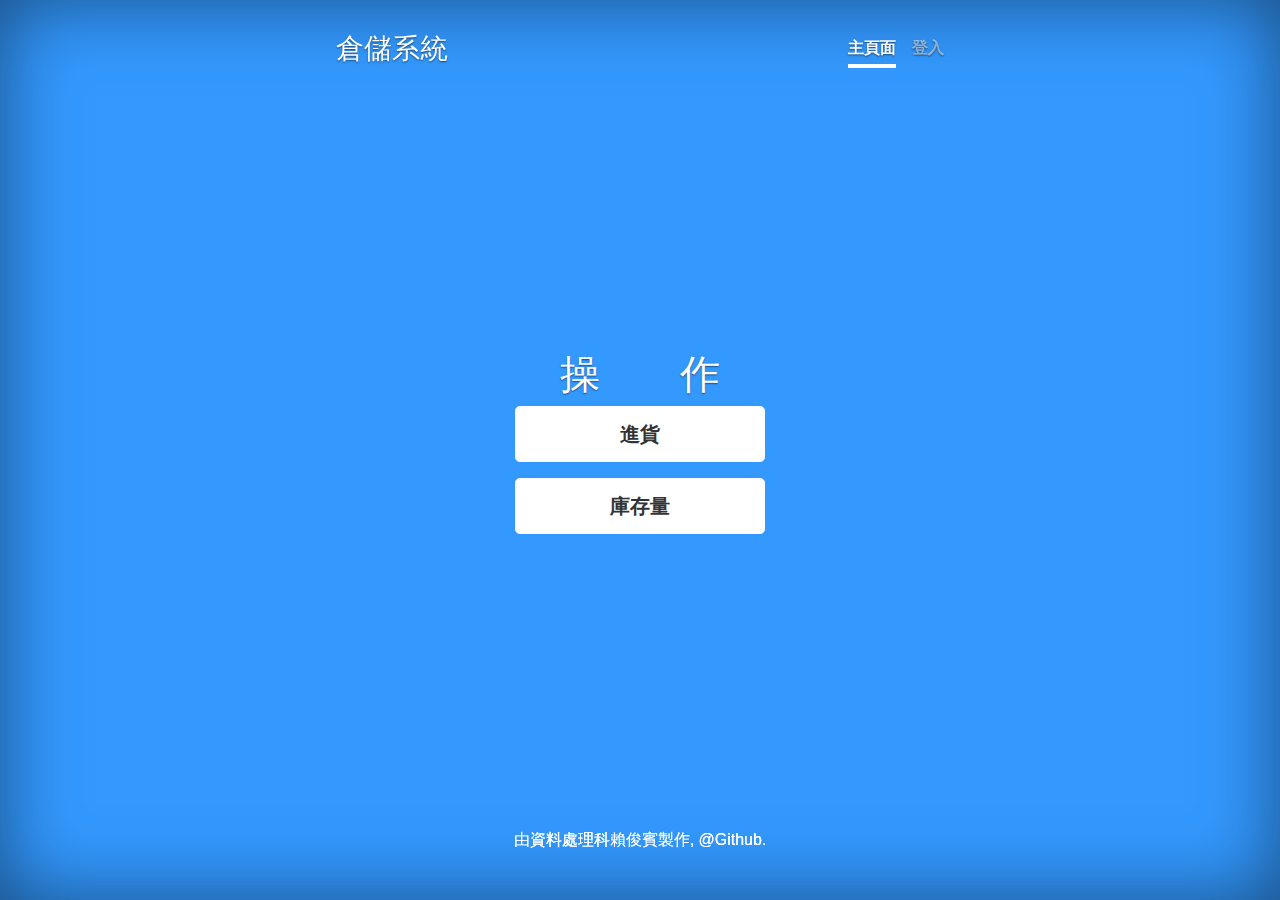
==== index.html @ dce397a1 "第一次提交，首頁可切換主頁與登入介面" ====
<!doctype html>
<html lang="en">
  <head>
    <meta charset="utf-8">
    <meta name="viewport" content="width=device-width, initial-scale=1, shrink-to-fit=no">
    <meta name="description" content="">
    <meta name="author" content="">
    <title>倉儲系統</title>
    <link href="./framework/bootstrap-4.0.0-beta.2/dist/css/bootstrap.min.css" rel="stylesheet">
    <link href="./css/main.css" rel="stylesheet">
    <link rel="stylesheet" href="./js/jquery/jquery-ui.css">
    <link rel="stylesheet" href="./js/jquery/jquery-ui.theme.css">
    <link rel="stylesheet" href="./js/jquery/jquery-ui.structure.css">
    <script src="./js/jquery/external/jquery-3.2.1.min.js"></script>
    <script src="./js/jquery/jquery-ui.min.js"></script>
    <script src="./framework/bootstrap-4.0.0-beta.2/dist/js/bootstrap.js"></script>
    <script src="./js/main.js"></script>
    <script>
      
    </script>
  </head>

  <body>

    <div class="site-wrapper">

      <div class="site-wrapper-inner">

        <div class="cover-container">

          <header class="masthead clearfix">
            <div class="inner">
              <h3 class="masthead-brand">倉儲系統</h3>
              <nav class="nav nav-masthead">
                <a class="nav-link" href="#" va="home">主頁面</a>
                <a class="nav-link" href="#" va="Login">登入</a>
              </nav>
            </div>
          </header>

          <div type="home" class="inner cover content">
            <h1 class="cover-heading">操　　作</h1>
           <p class="lead">
              <a href="#" class="btn btn-lg btn-secondary">進貨</a>
            </p>
            <p class="lead">
          <a href="#" class="btn btn-lg btn-secondary">庫存量</a>
            </p>
          </div>
          <div type="Login" class="inner cover content">
            <h1 class="cover-heading">登　　入</h1>
            <form action="d" method="post" onsubmit="return onLogin()">
            <p class="lead">
              <input class="form-control" type="text" name="username" placeholder="請輸入帳號">
            </p>
            <p class="lead">
              <input class="form-control" type="text" name="password" placeholder="請輸入密碼">
            </p>
            <p class="lead">
              <button type="submit" class="btn btn-dark loginBtn">登入</button>
            </p>
            </form>
          </div>
          <footer class="mastfoot">
            <div class="inner">
              <p>由<a href="http://dp.kpvs.ntpc.edu.tw/bin/home.php">資料處理科</a>賴俊賓製作, <a href="https://github.com/xyz607xx">@Github</a>.</p>
            </div>
          </footer>

        </div>

      </div>

    </div>
  </body>
</html>
---- css/main.css ----
a,
a:focus,
a:hover {
  color: #fff;
}

.btn-secondary,
.btn-secondary:hover,
.btn-secondary:focus {
  color: #333;
  text-shadow: none; 
  background-color: #fff;
  border: .05rem solid #fff;
  width:40%;
}
.content{
	display:none;
}
.loginBtn{
	width:100%;
	cursor:pointer;
}
html,
body {
  height: 100%;
  background-color: #39F;
}
body {
  color: #fff;
  text-align: center;
  text-shadow: 0 .05rem .1rem rgba(0,0,0,.5);
}

.site-wrapper {
  display: table;
  width: 100%;
  height: 100%;
  min-height: 100%;
  box-shadow: inset 0 0 5rem rgba(0,0,0,.5);
}
.site-wrapper-inner {
  display: table-cell;
  vertical-align: top;
}
.cover-container {
  margin-right: auto;
  margin-left: auto;
}

.inner {
  padding: 2rem;
}


.masthead {
  margin-bottom: 2rem;
}

.masthead-brand {
  margin-bottom: 0;
}

.nav-masthead .nav-link {
  padding: .25rem 0;
  font-weight: 700;
  color: rgba(255,255,255,.5);
  background-color: transparent;
  border-bottom: .25rem solid transparent;
}

.nav-masthead .nav-link:hover,
.nav-masthead .nav-link:focus {
  border-bottom-color: rgba(255,255,255,.25);
}

.nav-masthead .nav-link + .nav-link {
  margin-left: 1rem;
}

.nav-masthead .active {
  color: #fff;
  border-bottom-color: #fff;
}

@media (min-width: 48em) {
  .masthead-brand {
    float: left;
  }
  .nav-masthead {
    float: right;
  }
}


.cover {
  padding: 0 1.5rem;
}
.cover .btn-lg {
  padding: .75rem 1.25rem;
  font-weight: 700;
}

.mastfoot {
  color: rgba(255,255,255,.5);
  text-shadow:0px 0px 0px #fff;
}

@media (min-width: 40em) {
  .masthead {
    position: fixed;
    top: 0;
  }
  .mastfoot {
    position: fixed;
    bottom: 0;
  }
  .site-wrapper-inner {
    vertical-align: middle;
  }
  .masthead,
  .mastfoot,
  .cover-container {
    width: 100%;
  }
}

@media (min-width: 62em) {
  .masthead,
  .mastfoot,
  .cover-container {
    width: 42rem;
  }
}
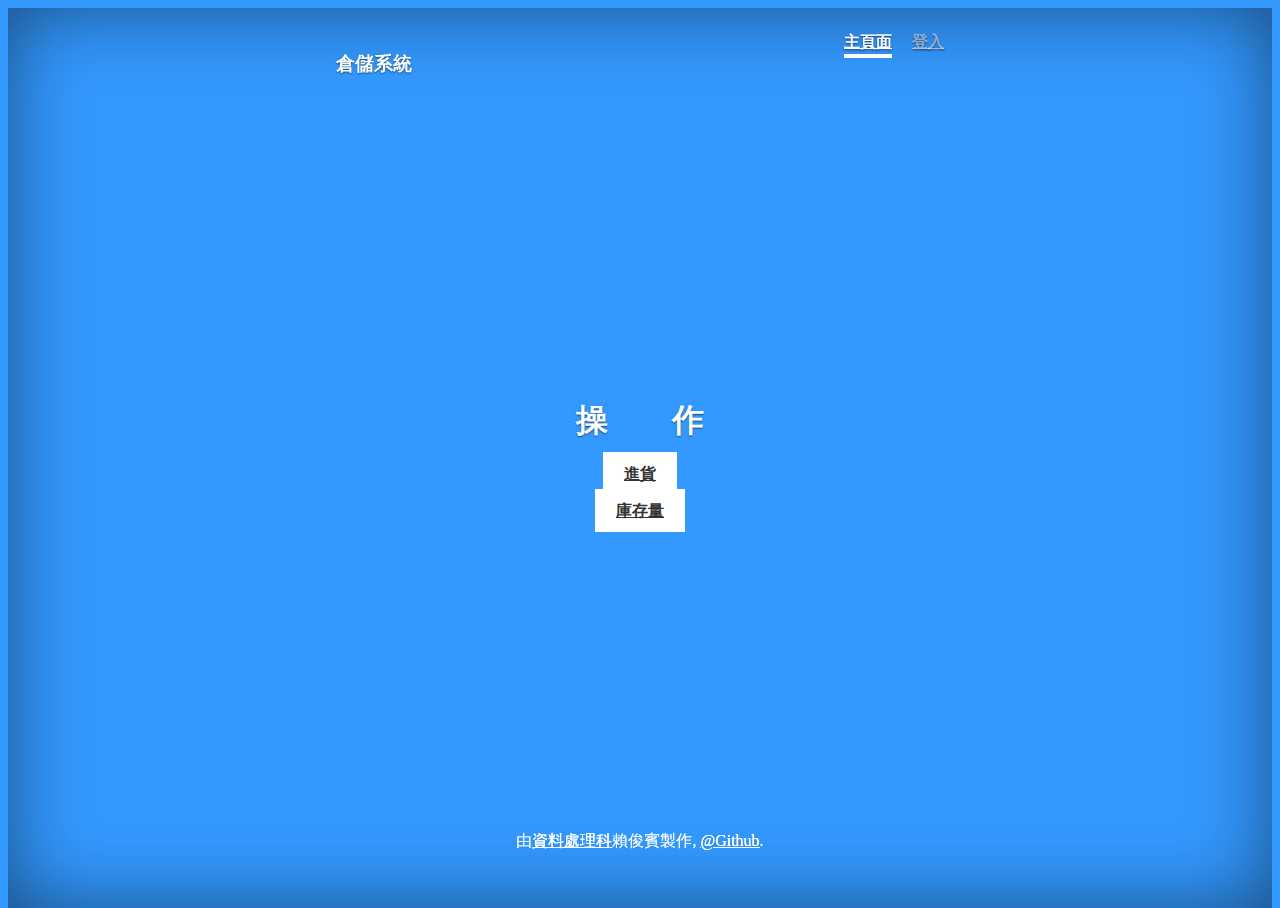
==== commit f60f3b69: "bootstrap改為使用線上連結" ====
--- a/index.html
+++ b/index.html
@@ -6,14 +6,14 @@
     <meta name="description" content="">
     <meta name="author" content="">
     <title>倉儲系統</title>
-    <link href="./framework/bootstrap-4.0.0-beta.2/dist/css/bootstrap.min.css" rel="stylesheet">
+    <link rel="stylesheet" href="https://maxcdn.bootstrapcdn.com/bootstrap/4.0.0-beta.2/css/bootstrap.min.css" integrity="sha384-PsH8R72JQ3SOdhVi3uxftmaW6Vc51MKb0q5P2rRUpPvrszuE4W1povHYgTpBfshb" crossorigin="anonymous">
     <link href="./css/main.css" rel="stylesheet">
     <link rel="stylesheet" href="./js/jquery/jquery-ui.css">
     <link rel="stylesheet" href="./js/jquery/jquery-ui.theme.css">
     <link rel="stylesheet" href="./js/jquery/jquery-ui.structure.css">
     <script src="./js/jquery/external/jquery-3.2.1.min.js"></script>
     <script src="./js/jquery/jquery-ui.min.js"></script>
-    <script src="./framework/bootstrap-4.0.0-beta.2/dist/js/bootstrap.js"></script>
+    <script src="https://maxcdn.bootstrapcdn.com/bootstrap/4.0.0-beta.2/js/bootstrap.min.js" integrity="sha384-alpBpkh1PFOepccYVYDB4do5UnbKysX5WZXm3XxPqe5iKTfUKjNkCk9SaVuEZflJ" crossorigin="anonymous"></script>
     <script src="./js/main.js"></script>
     <script>
       
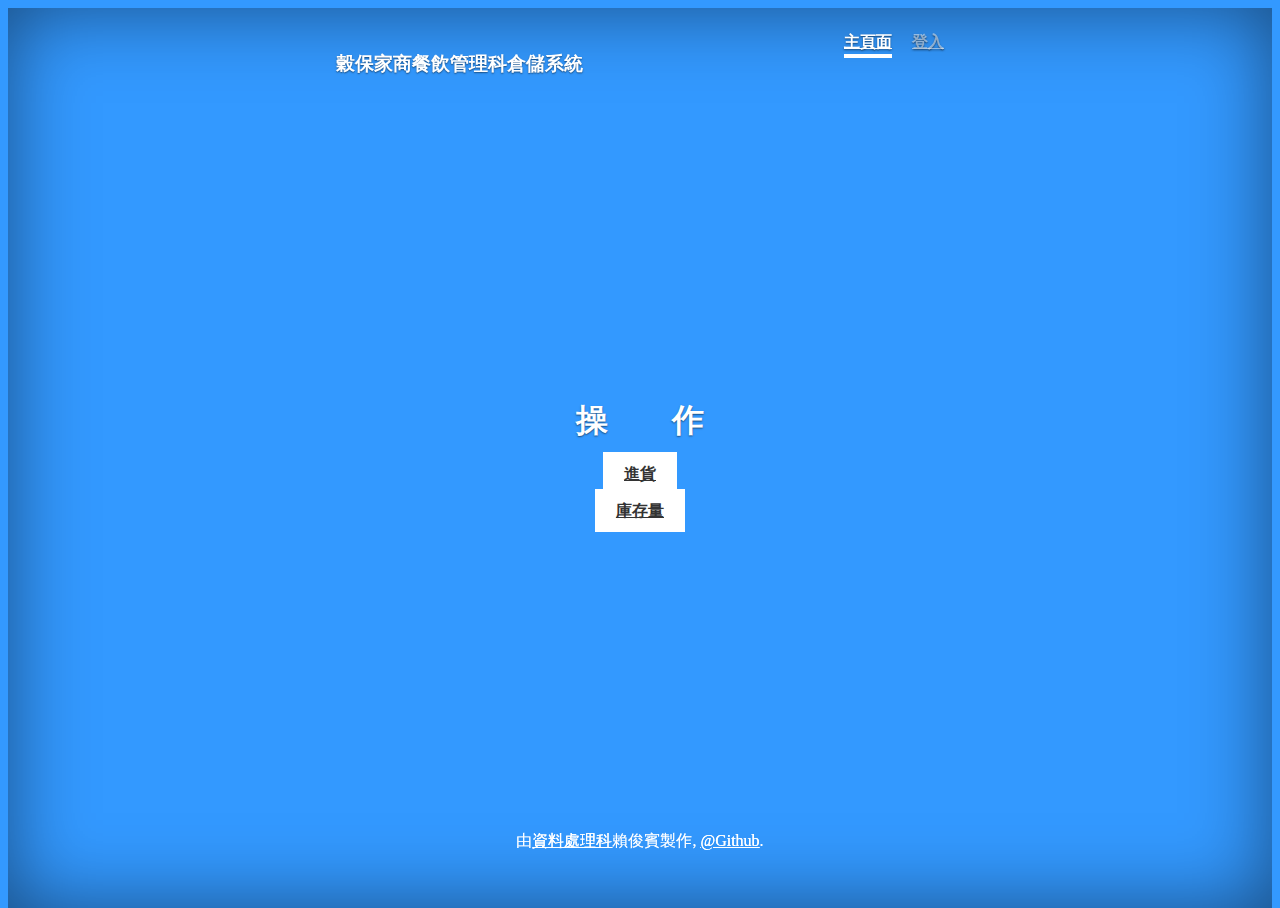
==== commit 0b933f8c: "修改標題文字" ====
--- a/index.html
+++ b/index.html
@@ -30,7 +30,7 @@
 
           <header class="masthead clearfix">
             <div class="inner">
-              <h3 class="masthead-brand">倉儲系統</h3>
+              <h3 class="masthead-brand">穀保家商餐飲管理科倉儲系統</h3>
               <nav class="nav nav-masthead">
                 <a class="nav-link" href="#" va="home">主頁面</a>
                 <a class="nav-link" href="#" va="Login">登入</a>
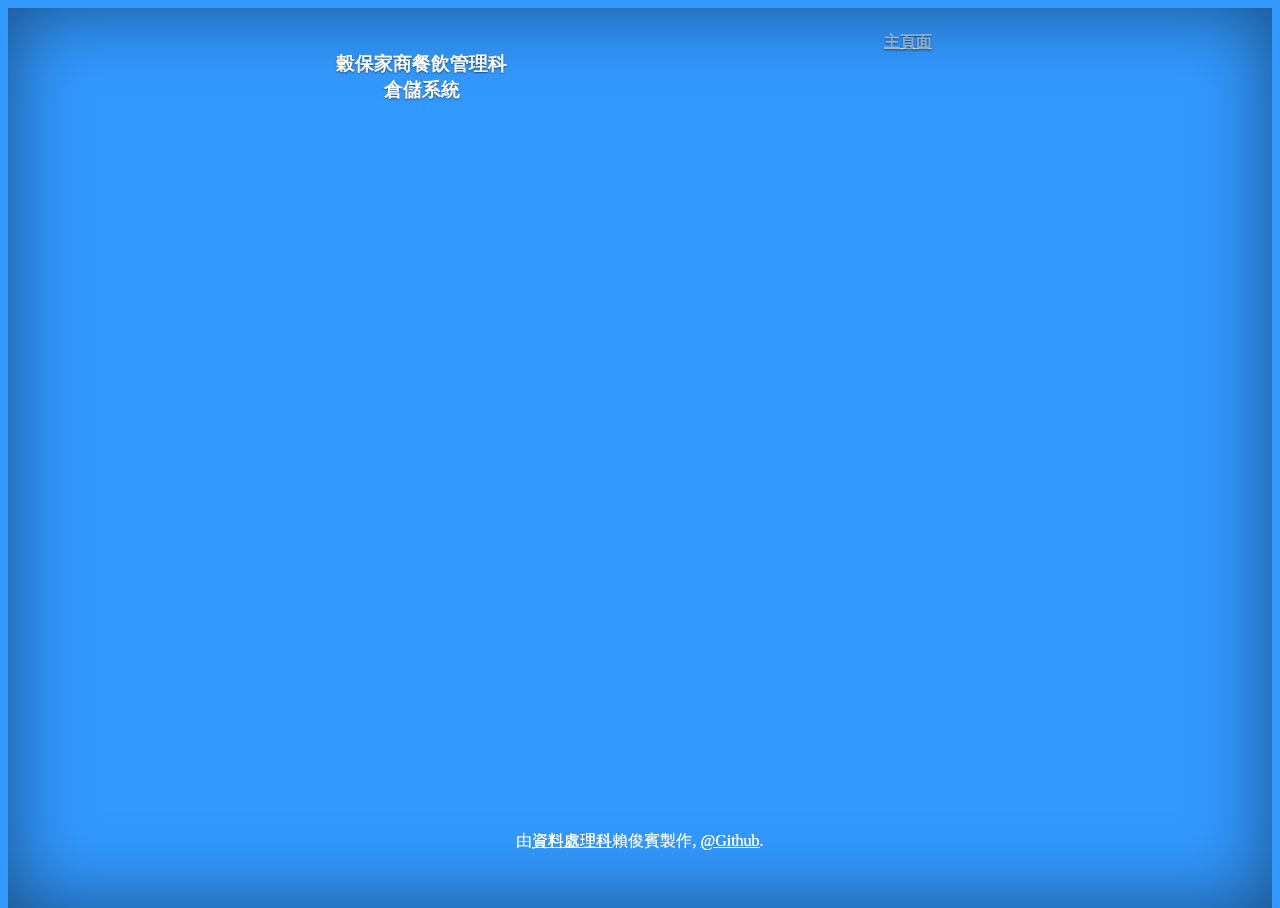
==== commit 3a287be3: "新增登入/登出 選單的項目" ====
--- a/index.html
+++ b/index.html
@@ -1,76 +1,102 @@
 <!doctype html>
 <html lang="en">
-  <head>
-    <meta charset="utf-8">
-    <meta name="viewport" content="width=device-width, initial-scale=1, shrink-to-fit=no">
-    <meta name="description" content="">
-    <meta name="author" content="">
-    <title>倉儲系統</title>
-    <link rel="stylesheet" href="https://maxcdn.bootstrapcdn.com/bootstrap/4.0.0-beta.2/css/bootstrap.min.css" integrity="sha384-PsH8R72JQ3SOdhVi3uxftmaW6Vc51MKb0q5P2rRUpPvrszuE4W1povHYgTpBfshb" crossorigin="anonymous">
-    <link href="./css/main.css" rel="stylesheet">
-    <link rel="stylesheet" href="./js/jquery/jquery-ui.css">
-    <link rel="stylesheet" href="./js/jquery/jquery-ui.theme.css">
-    <link rel="stylesheet" href="./js/jquery/jquery-ui.structure.css">
-    <script src="./js/jquery/external/jquery-3.2.1.min.js"></script>
-    <script src="./js/jquery/jquery-ui.min.js"></script>
-    <script src="https://maxcdn.bootstrapcdn.com/bootstrap/4.0.0-beta.2/js/bootstrap.min.js" integrity="sha384-alpBpkh1PFOepccYVYDB4do5UnbKysX5WZXm3XxPqe5iKTfUKjNkCk9SaVuEZflJ" crossorigin="anonymous"></script>
-    <script src="./js/main.js"></script>
-    <script>
-      
-    </script>
-  </head>
 
-  <body>
+<head>
+  <meta charset="utf-8">
+  <meta name="viewport" content="width=device-width, initial-scale=1, shrink-to-fit=no">
+  <meta name="description" content="">
+  <meta name="author" content="">
+  <title>倉儲系統</title>
+  <link rel="stylesheet" href="https://maxcdn.bootstrapcdn.com/bootstrap/4.0.0-beta.2/css/bootstrap.min.css" integrity="sha384-PsH8R72JQ3SOdhVi3uxftmaW6Vc51MKb0q5P2rRUpPvrszuE4W1povHYgTpBfshb"
+    crossorigin="anonymous">
+  <link href="./css/main.css" rel="stylesheet">
+  <link rel="stylesheet" href="./js/jquery/jquery-ui.css">
+  <link rel="stylesheet" href="./js/jquery/jquery-ui.theme.css">
+  <link rel="stylesheet" href="./js/jquery/jquery-ui.structure.css">
+  <script src="./js/jquery/external/jquery-3.2.1.min.js"></script>
+  <script src="./js/jquery/jquery-ui.min.js"></script>
+  <script src="https://maxcdn.bootstrapcdn.com/bootstrap/3.3.7/js/bootstrap.min.js" integrity="sha384-Tc5IQib027qvyjSMfHjOMaLkfuWVxZxUPnCJA7l2mCWNIpG9mGCD8wGNIcPD7Txa"
+    crossorigin="anonymous"></script>
+  <script src="https://maxcdn.bootstrapcdn.com/bootstrap/4.0.0-beta.2/js/bootstrap.min.js" integrity="sha384-alpBpkh1PFOepccYVYDB4do5UnbKysX5WZXm3XxPqe5iKTfUKjNkCk9SaVuEZflJ"
+    crossorigin="anonymous"></script>
+  <script src="./js/main.js"></script>
+</head>
+<body>
 
-    <div class="site-wrapper">
+  <div class="site-wrapper">
 
-      <div class="site-wrapper-inner">
+    <div class="site-wrapper-inner">
 
-        <div class="cover-container">
+      <div class="cover-container">
 
-          <header class="masthead clearfix">
-            <div class="inner">
-              <h3 class="masthead-brand">穀保家商餐飲管理科倉儲系統</h3>
-              <nav class="nav nav-masthead">
-                <a class="nav-link" href="#" va="home">主頁面</a>
-                <a class="nav-link" href="#" va="Login">登入</a>
-              </nav>
-            </div>
-          </header>
+        <header class="masthead clearfix">
+          <div class="inner">
+            <h3 class="masthead-brand">穀保家商餐飲管理科<br>倉儲系統</h3>
+            <nav class="nav nav-masthead">
+              <a class="nav-link" href="#" va="home">主頁面</a>
+              <span class="space2">&nbsp;&nbsp;</span>
+              <script>
+                $.ajax({
+                  url: './database/checkLogin.php',
+                  type: 'POST',
+                  data: {
+                      autoLoginValue:localStorage['autoLogin'],
+                  },
+                  error: function(xhr) {
+                      alert('Ajax request 發生錯誤')
+                  },
+                  success: function(result) {
+                      if(result=="true"){
+                        $(".nav-masthead").append("<a class=nav-link href=# va=LogOut>登出</a>")
+                      }else{
+                        $(".nav-masthead").append("<a class=nav-link href=# va=Login>登入</a>")
+                      }
+                    }
+                });
+              </script>
+              
+            </nav>
+          </div>
+        </header>
 
-          <div type="home" class="inner cover content">
-            <h1 class="cover-heading">操　　作</h1>
-           <p class="lead">
-              <a href="#" class="btn btn-lg btn-secondary">進貨</a>
-            </p>
-            <p class="lead">
-          <a href="#" class="btn btn-lg btn-secondary">庫存量</a>
-            </p>
-          </div>
-          <div type="Login" class="inner cover content">
-            <h1 class="cover-heading">登　　入</h1>
-            <form action="d" method="post" onsubmit="return onLogin()">
+        <div type="home" class="inner cover content">
+          <h1 class="cover-heading">操　　作</h1>
+          <p class="lead">
+            <a href="#" class="btn btn-lg btn-secondary">進貨</a>
+          </p>
+          <p class="lead">
+            <a href="#" class="btn btn-lg btn-secondary">庫存量</a>
+          </p>
+        </div>
+        <div type="Login" class="inner cover content">
+          <h1 class="cover-heading">登　　入</h1>
+          <form action="d" method="post" onsubmit="return onLogin()">
             <p class="lead">
               <input class="form-control" type="text" name="username" placeholder="請輸入帳號">
             </p>
             <p class="lead">
-              <input class="form-control" type="text" name="password" placeholder="請輸入密碼">
+              <input class="form-control" type="password" name="password" placeholder="請輸入密碼">
+            </p>
+            <p class="lead" style="text-shadow:0px 0px 0px #fff;text-align:right;">
+              <input type="checkbox" name="autoLogin">
+              自動登入
             </p>
             <p class="lead">
               <button type="submit" class="btn btn-dark loginBtn">登入</button>
             </p>
-            </form>
+          </form>
+        </div>
+        <footer class="mastfoot">
+          <div class="inner">
+            <p>由<a href="http://dp.kpvs.ntpc.edu.tw/bin/home.php">資料處理科</a>賴俊賓製作, <a href="https://github.com/xyz607xx">@Github</a>.</p>
           </div>
-          <footer class="mastfoot">
-            <div class="inner">
-              <p>由<a href="http://dp.kpvs.ntpc.edu.tw/bin/home.php">資料處理科</a>賴俊賓製作, <a href="https://github.com/xyz607xx">@Github</a>.</p>
-            </div>
-          </footer>
-
-        </div>
+        </footer>
 
       </div>
 
     </div>
-  </body>
-</html>
+
+  </div>
+</body>
+
+</html>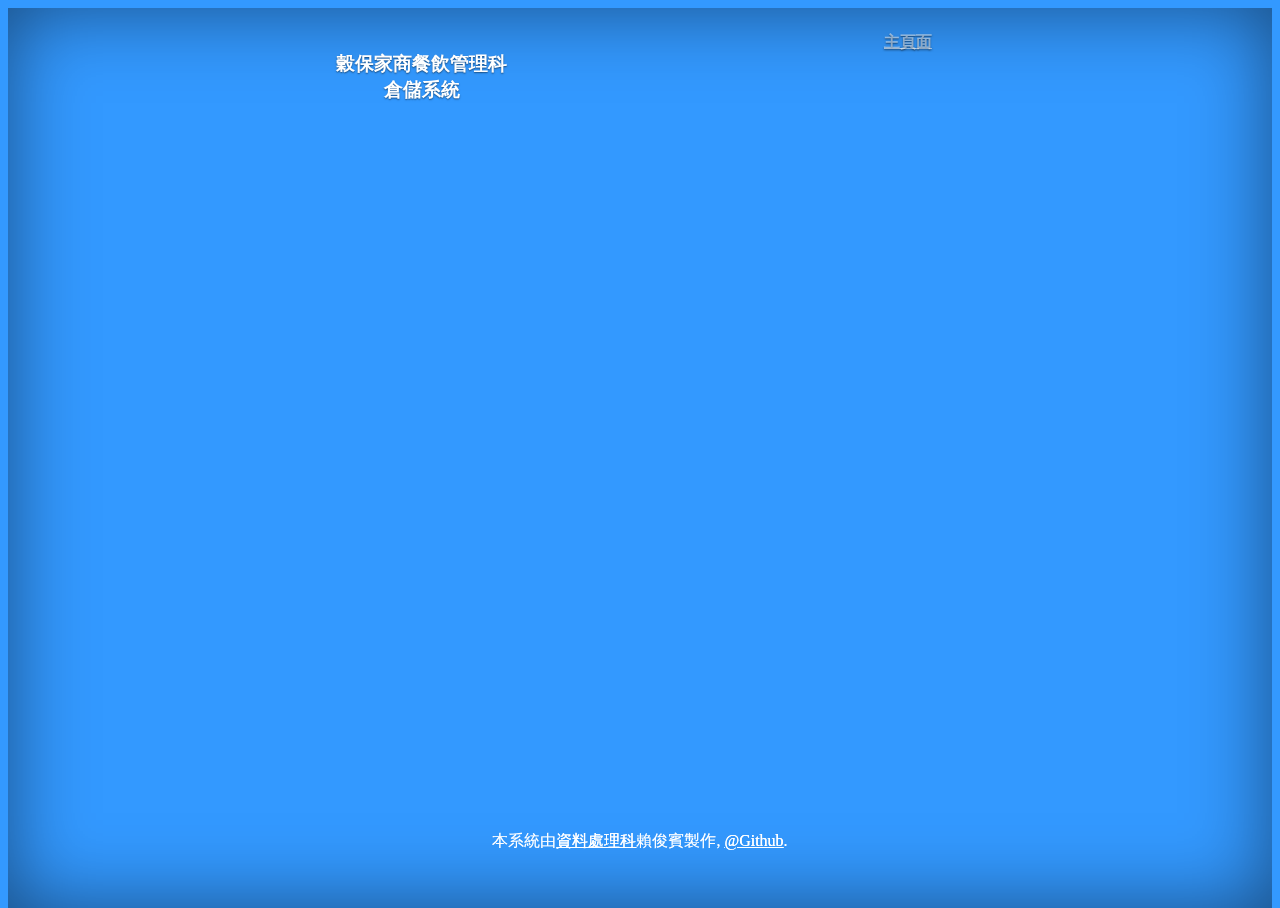
==== commit d5f25ffc: "完成jqueryUI自動完成的部分" ====
--- a/index.html
+++ b/index.html
@@ -21,6 +21,7 @@
     crossorigin="anonymous"></script>
   <script src="./js/main.js"></script>
 </head>
+
 <body>
 
   <div class="site-wrapper">
@@ -40,21 +41,45 @@
                   url: './database/checkLogin.php',
                   type: 'POST',
                   data: {
-                      autoLoginValue:localStorage['autoLogin'],
+                    autoLoginValue: localStorage['autoLogin'],
                   },
-                  error: function(xhr) {
-                      alert('Ajax request 發生錯誤')
+                  error: function (xhr) {
+                    alert('Ajax request 發生錯誤')
                   },
-                  success: function(result) {
-                      if(result=="true"){
-                        $(".nav-masthead").append("<a class=nav-link href=# va=LogOut>登出</a>")
-                      }else{
-                        $(".nav-masthead").append("<a class=nav-link href=# va=Login>登入</a>")
-                      }
+                  success: function (result) {
+                    if (result) {
+                      $(".nav-masthead").append("<a class=nav-link href=# va=manageClassName>管理教室</a>");
+                      $(".nav-masthead").append("<a class=nav-link href=# va=addItem>管理物品</a>");
+                      $(".nav-masthead").append("<a class=nav-link href=# va=LogOut>登出</a>");
+                      var availableTags;
+                      $.ajax({
+                          url: './database/select.php',
+                          type: 'POST',
+                          data: {
+                              table: "storage_classlist",
+                              target: "sc_className",
+                              match:"",
+                              all:"true",
+                          },
+                          error: function (xhr) {
+                              alert('Ajax request 發生錯誤')
+                          },
+                          success: function (result) {
+                              localStorage['temp']=result;
+                          }
+                      });
+                      availableTags=localStorage['temp'].split(",");
+                      localStorage.removeItem("temp");
+                      $("div[type=removeClassName] input[name=className]").autocomplete({
+                          source: availableTags
+                      });
+                    } else {
+                      $(".nav-masthead").append("<a class=nav-link href=# va=Login>登入</a>");
                     }
+                  }
                 });
               </script>
-              
+
             </nav>
           </div>
         </header>
@@ -68,9 +93,18 @@
             <a href="#" class="btn btn-lg btn-secondary">庫存量</a>
           </p>
         </div>
+        <div type="manageClassName" class="inner cover content">
+          <h1 class="cover-heading">管理教室</h1>
+          <p class="lead">
+            <a href="#" class="btn btn-lg btn-secondary" va="addClassName">新增教室</a>
+          </p>
+          <p class="lead">
+            <a href="#" class="btn btn-lg btn-secondary" va="removeClassName">刪除教室</a>
+          </p>
+        </div>
         <div type="Login" class="inner cover content">
           <h1 class="cover-heading">登　　入</h1>
-          <form action="d" method="post" onsubmit="return onLogin()">
+          <form action="#" method="post" onsubmit="return onLogin()">
             <p class="lead">
               <input class="form-control" type="text" name="username" placeholder="請輸入帳號">
             </p>
@@ -78,17 +112,38 @@
               <input class="form-control" type="password" name="password" placeholder="請輸入密碼">
             </p>
             <p class="lead" style="text-shadow:0px 0px 0px #fff;text-align:right;">
-              <input type="checkbox" name="autoLogin">
-              自動登入
+              <input type="checkbox" name="autoLogin"> 自動登入
             </p>
             <p class="lead">
-              <button type="submit" class="btn btn-dark loginBtn">登入</button>
+              <button type="submit" class="btn btn-dark Btn">登入</button>
+            </p>
+          </form>
+        </div>
+        <div type="addClassName" class="inner cover content">
+          <h1 class="cover-heading">新增教室</h1>
+          <form action="#" method="post" onsubmit="return addClassName()">
+            <p class="lead">
+              <input class="form-control" required type="text" name="className" placeholder="請輸入教室名稱">
+            </p>
+            <p class="lead">
+              <button type="submit" class="btn btn-dark Btn">送出</button>
+            </p>
+          </form>
+        </div>
+        <div type="removeClassName" class="inner cover content">
+          <h1 class="cover-heading">刪除教室</h1>
+          <form action="#" method="post" onsubmit="return removeClassName()">
+            <p class="lead">
+              <input class="form-control" required type="text" name="className" placeholder="請輸入教室名稱">
+            </p>
+            <p class="lead">
+              <button type="submit" class="btn btn-dark Btn">送出</button>
             </p>
           </form>
         </div>
         <footer class="mastfoot">
           <div class="inner">
-            <p>由<a href="http://dp.kpvs.ntpc.edu.tw/bin/home.php">資料處理科</a>賴俊賓製作, <a href="https://github.com/xyz607xx">@Github</a>.</p>
+            <p>本系統由<a href="http://dp.kpvs.ntpc.edu.tw/bin/home.php">資料處理科</a>賴俊賓製作, <a href="https://github.com/xyz607xx">@Github</a>.</p>
           </div>
         </footer>
 
--- a/css/main.css
+++ b/css/main.css
@@ -8,27 +8,31 @@
 .btn-secondary:hover,
 .btn-secondary:focus {
   color: #333;
-  text-shadow: none; 
+  text-shadow: none;
   background-color: #fff;
   border: .05rem solid #fff;
-  width:40%;
+  width: 40%;
 }
-.content{
-	display:none;
+
+.content {
+  display: none;
 }
-.loginBtn{
-	width:100%;
-	cursor:pointer;
+
+.Btn {
+  width: 100%;
+  cursor: pointer;
 }
+
 html,
 body {
   height: 100%;
   background-color: #39F;
 }
+
 body {
   color: #fff;
   text-align: center;
-  text-shadow: 0 .05rem .1rem rgba(0,0,0,.5);
+  text-shadow: 0 .05rem .1rem rgba(0, 0, 0, .5);
 }
 
 .site-wrapper {
@@ -36,12 +40,14 @@
   width: 100%;
   height: 100%;
   min-height: 100%;
-  box-shadow: inset 0 0 5rem rgba(0,0,0,.5);
+  box-shadow: inset 0 0 5rem rgba(0, 0, 0, .5);
 }
+
 .site-wrapper-inner {
   display: table-cell;
   vertical-align: top;
 }
+
 .cover-container {
   margin-right: auto;
   margin-left: auto;
@@ -50,7 +56,6 @@
 .inner {
   padding: 2rem;
 }
-
 
 .masthead {
   margin-bottom: 2rem;
@@ -63,17 +68,17 @@
 .nav-masthead .nav-link {
   padding: .25rem 0;
   font-weight: 700;
-  color: rgba(255,255,255,.5);
+  color: rgba(255, 255, 255, .5);
   background-color: transparent;
   border-bottom: .25rem solid transparent;
 }
 
 .nav-masthead .nav-link:hover,
 .nav-masthead .nav-link:focus {
-  border-bottom-color: rgba(255,255,255,.25);
+  border-bottom-color: rgba(255, 255, 255, .25);
 }
 
-.nav-masthead .nav-link + .nav-link {
+.nav-masthead .nav-link+.nav-link {
   margin-left: 1rem;
 }
 
@@ -91,18 +96,18 @@
   }
 }
 
-
 .cover {
   padding: 0 1.5rem;
 }
+
 .cover .btn-lg {
   padding: .75rem 1.25rem;
   font-weight: 700;
 }
 
 .mastfoot {
-  color: rgba(255,255,255,.5);
-  text-shadow:0px 0px 0px #fff;
+  color: rgba(255, 255, 255, .5);
+  text-shadow: 0px 0px 0px #fff;
 }
 
 @media (min-width: 40em) {
@@ -130,4 +135,9 @@
   .cover-container {
     width: 42rem;
   }
+}
+
+.space2 {
+  cursor: default;
+  user-select: none;
 }